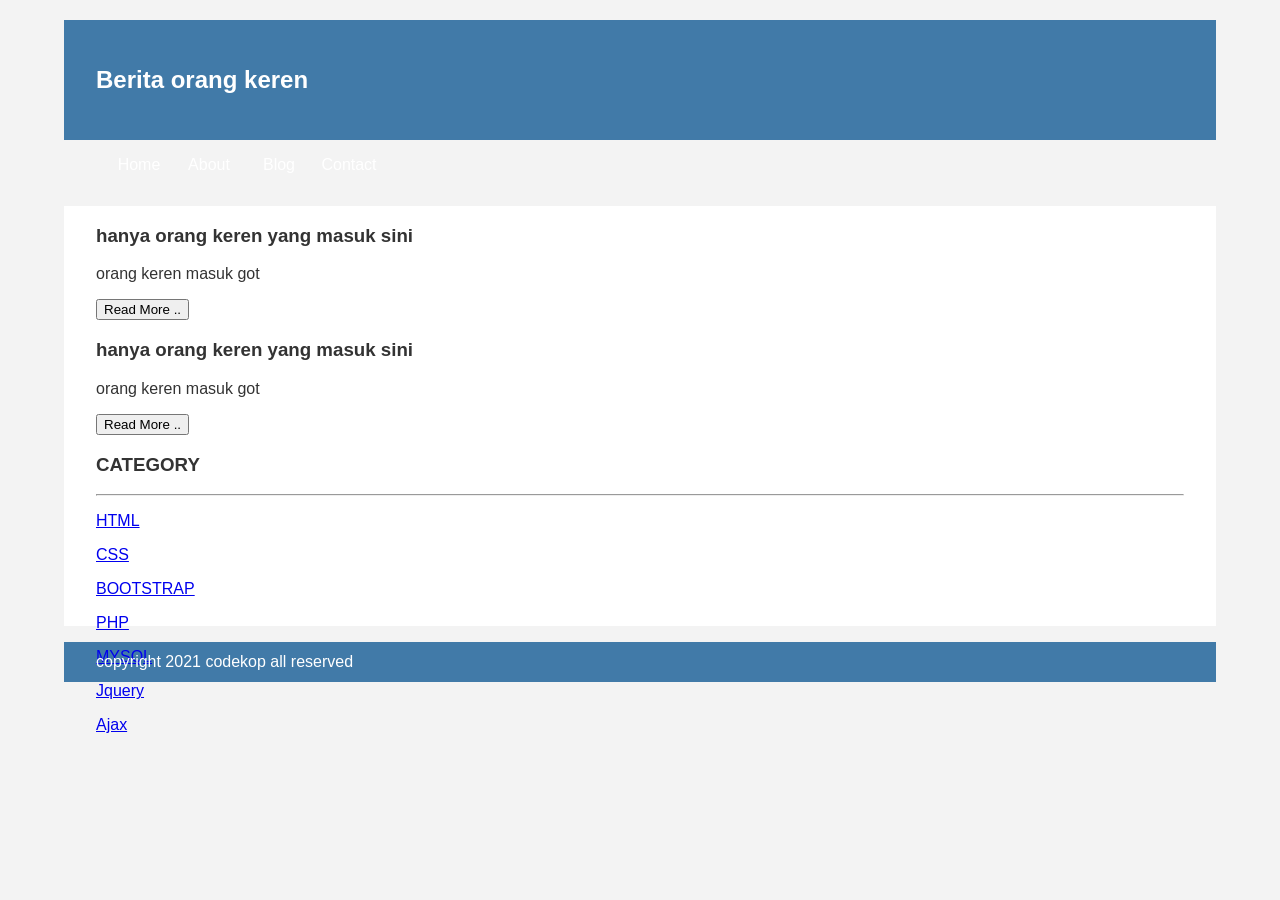
==== index.html @ ee3d1a79 "Update index.html" ====
<!DOCTYPE html>
<html lang="en">
<head>
    <title>berorker</title>
    <link rel="stylesheet" href="style.css">
</head>

<body>

<div class="header">
    <div class="jarak">
        <h2>Berita orang keren</h2>
    </div>
</div>

<div class="menu">
    <ul>
        <li><a href="#">Home</a></li>
        <li><a href="#">About</a></li>
        <li><a href="#">Blog</a></li>
        <li><a href="#">Contact</a></li>
    </ul>
</div>

<div class="content">

    <div class="kiri">
        <div class="border">
            <div class="jarak">
                <h3>hanya orang keren yang masuk sini</h3>
                <p>orang keren masuk got</p>
                <button>Read More ..</button>
            </div>
        </div>

        <div class="border">
            <div class="jarak">
                <h3>hanya orang keren yang masuk sini</h3>
                <p>orang keren masuk got</p>
                <button>Read More ..</button>
            </div>
        </div>
    </div>

    <div class="kanan">
        <div class="jarak">
            <h3>CATEGORY</h3>
            <hr>
            <p><a href="#" class="undecor">HTML</a></p>
            <p><a href="#" class="undecor">CSS</a></p>
            <p><a href="#" class="undecor">BOOTSTRAP</a></p>
            <p><a href="#" class="undecor">PHP</a></p>
            <p><a href="#" class="undecor">MYSQL</a></p>
            <p><a href="#" class="undecor">Jquery</a></p>
            <p><a href="#" class="undecor">Ajax</a></p>
        </div>
    </div>

</div>

<div class="footer">
    <div class="jarak">
        <p>copyright 2021 codekop all reserved</p>
    </div>
</div>

</body>
</html>
---- style.css ----
body{
	background: #f3f3f3;
	color:#333;
	width:100%;
	font-family: sans-serif;
	margin:0 auto;
}


.header {
	width:90%;
	margin:auto;
	height:120px;
	line-height:120px;
	background: #417aa8;
	color:#fff;
}

.jarak{
    padding:0 2pc;
}

.menu{
    backround-color:#417aa8;
    height:50px;
    position:relative;
    width:90%;
    margin:0 auto;
    padding:0 auto;
}

.menu ul {
     list-style:none;
}

.menu ul li a {
    float:left;
    width:70px;
    display:block;
    text-align:center;
    color:#FFF;
    text-decoration:none;
}

.menu ul li {
    float: left;
}

.menu ul li a:hover {
    backround-color:#4b88bb;
    display:block;
}

.content{
	width: 90%; 
	margin: auto; 
	height: 420px; 
	padding:0.1px; 
	background: #fff;
	color: #333;
}

. border{
	border: 2px solid #4887b9; 
	margin-top: 1pc;
	padding-bottom: 1pc;
	padding-left: 2pc;
	padding-right: 2pc;
}

. kiri{
	width: 70%;
	float: left; 
	margin: auto;
	background: #fff;
	height:420px;
}

. kanan{
	width: 30%;
	float: left;
	margin: auto; 
	background: #fff; 
	height:420px;
}

. undecor{
	text-decoration:none;
}

.footer{
	width: 90%; 
	margin: auto;
	height:40px;
	line-height: 40px;
	background: #417aa8;
	color: #fff;
	margin-bottom: 1pc;
}
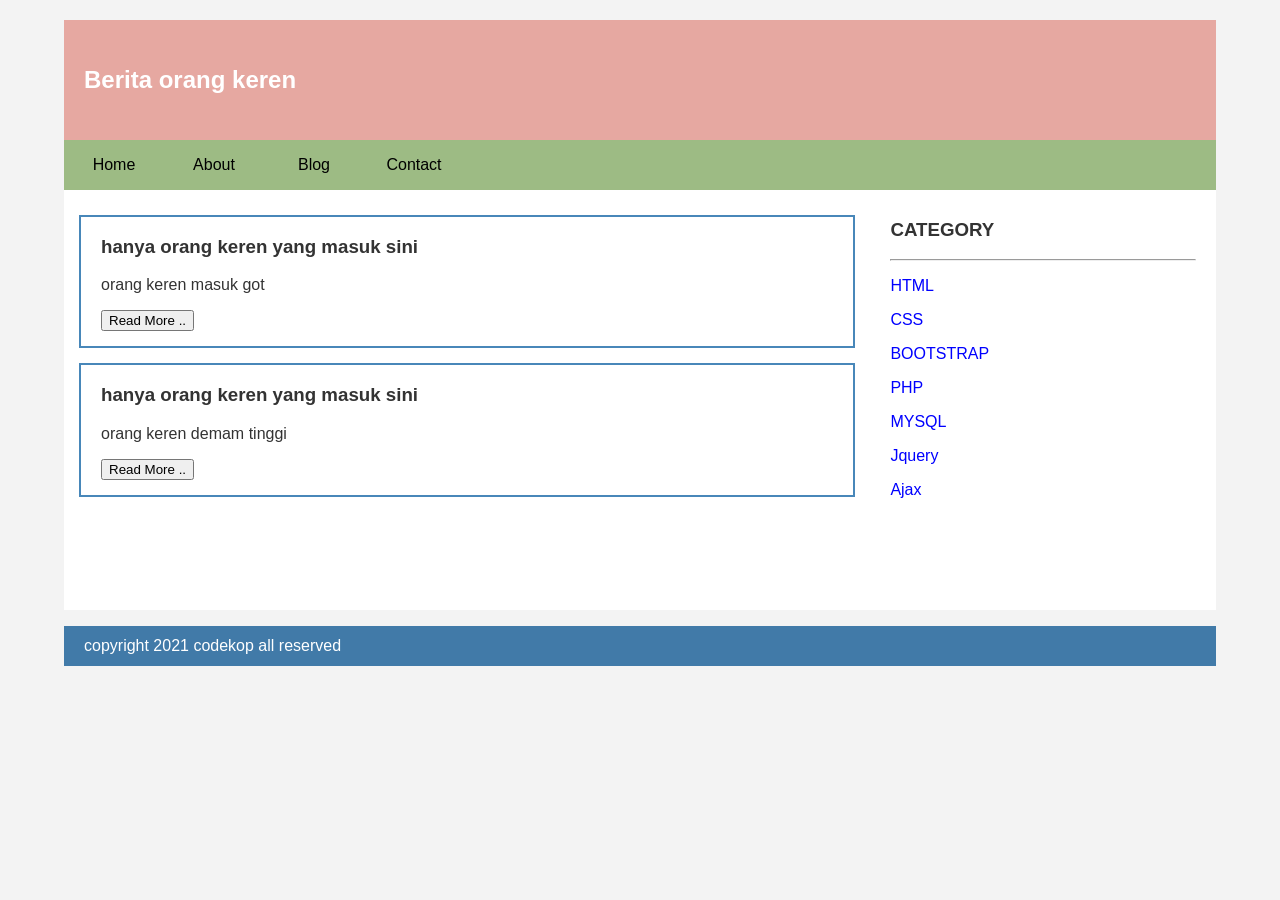
==== commit 455bcd28: "Update index.html" ====
--- a/index.html
+++ b/index.html
@@ -36,7 +36,7 @@
         <div class="border">
             <div class="jarak">
                 <h3>hanya orang keren yang masuk sini</h3>
-                <p>orang keren masuk got</p>
+                <p>orang keren demam tinggi</p>
                 <button>Read More ..</button>
             </div>
         </div>
--- a/style.css
+++ b/style.css
@@ -1,120 +1,105 @@
 
-body{
-	background: #f3f3f3;
-	color:#333;
-	width:100%;
-	font-family: sans-serif;
-	margin:0 auto;
+body {
+    background: #f3f3f3;
+    color: #333;
+    width: 100%;
+    font-family: sans-serif;
+    margin: 0;
+}
+
+.header {
+    width: 90%;
+    margin: auto;
+    height: 120px;
+    line-height: 120px;
+    background: #e6a8a1;
+    color: #fff;
 }
 
 
-.header {
-	width:90%;
-	margin:auto;
-	height:120px;
-	line-height:120px;
-	background: #417aa8;
-	color:#fff;
+.jarak {
+    padding: 0 20px;
 }
 
-.jarak{
-    padding:0 2pc;
-}
-
-.menu{
-    backround-color:#417aa8;
-    height:50px;
-    position:relative;
-    width:90%;
-    margin:0 auto;
-    padding:0 auto;
+.menu {
+    background-color: #9dbb84;
+    height: 50px;
+    line-height: 50px;
+    width: 90%;
+    margin: auto;
 }
 
 .menu ul {
-     list-style:none;
-}
-
-.menu ul li a {
-    float:left;
-    width:70px;
-    display:block;
-    text-align:center;
-    color:#FFF;
-    text-decoration:none;
+    list-style: none;
+    margin: 0;
+    padding: 0;
 }
 
 .menu ul li {
     float: left;
 }
 
-.menu ul li a:hover {
-    backround-color:#4b88bb;
-    display:block;
+.menu ul li a {
+    float: left;
+    width: 100px;
+    display: block;
+    text-align: center;
+    color: #000;
+    text-decoration: none;
 }
 
-.content{
-	width: 90%; 
-	margin: auto; 
-	height: 420px; 
-	padding:0.1px; 
-	background: #fff;
-	color: #333;
-}
-
-. border{
-	border: 2px solid #4887b9; 
-	margin-top: 1pc;
-	padding-bottom: 1pc;
-	padding-left: 2pc;
-	padding-right: 2pc;
-}
-
-. kiri{
-	width: 70%;
-	float: left; 
-	margin: auto;
-	background: #fff;
-	height:420px;
-}
-
-. kanan{
-	width: 30%;
-	float: left;
-	margin: auto; 
-	background: #fff; 
-	height:420px;
-}
-
-. undecor{
-	text-decoration:none;
-}
-
-.footer{
-	width: 90%; 
-	margin: auto;
-	height:40px;
-	line-height: 40px;
-	background: #417aa8;
-	color: #fff;
-	margin-bottom: 1pc;
+.menu ul li a:hover {
+    background-color: #7da56a;
 }
 
 
+.content {
+    width: 90%;
+    margin: auto;
+    background: #fff;
+    min-height: 400px;
+    padding: 10px 0;
+}
 
 
+.content::after {
+    content: "";
+    display: block;
+    clear: both;
+}
 
 
+.kiri {
+    width: 70%;
+    float: left;
+}
 
 
+.kanan {
+    width: 30%;
+    float: left;
+}
 
 
+.border {
+    border: 2px solid #4887b9;
+    margin: 15px;
+    padding-bottom: 15px;
+}
 
 
+.undecor {
+    text-decoration: none;
+    color: blue;
+}
 
 
-
-
-
-
-
-
+.footer {
+    width: 90%;
+    margin: auto;
+    height: 40px;
+    line-height: 40px;
+    background: #417aa8;
+    color: #fff;
+    margin-top: 10px;
+}
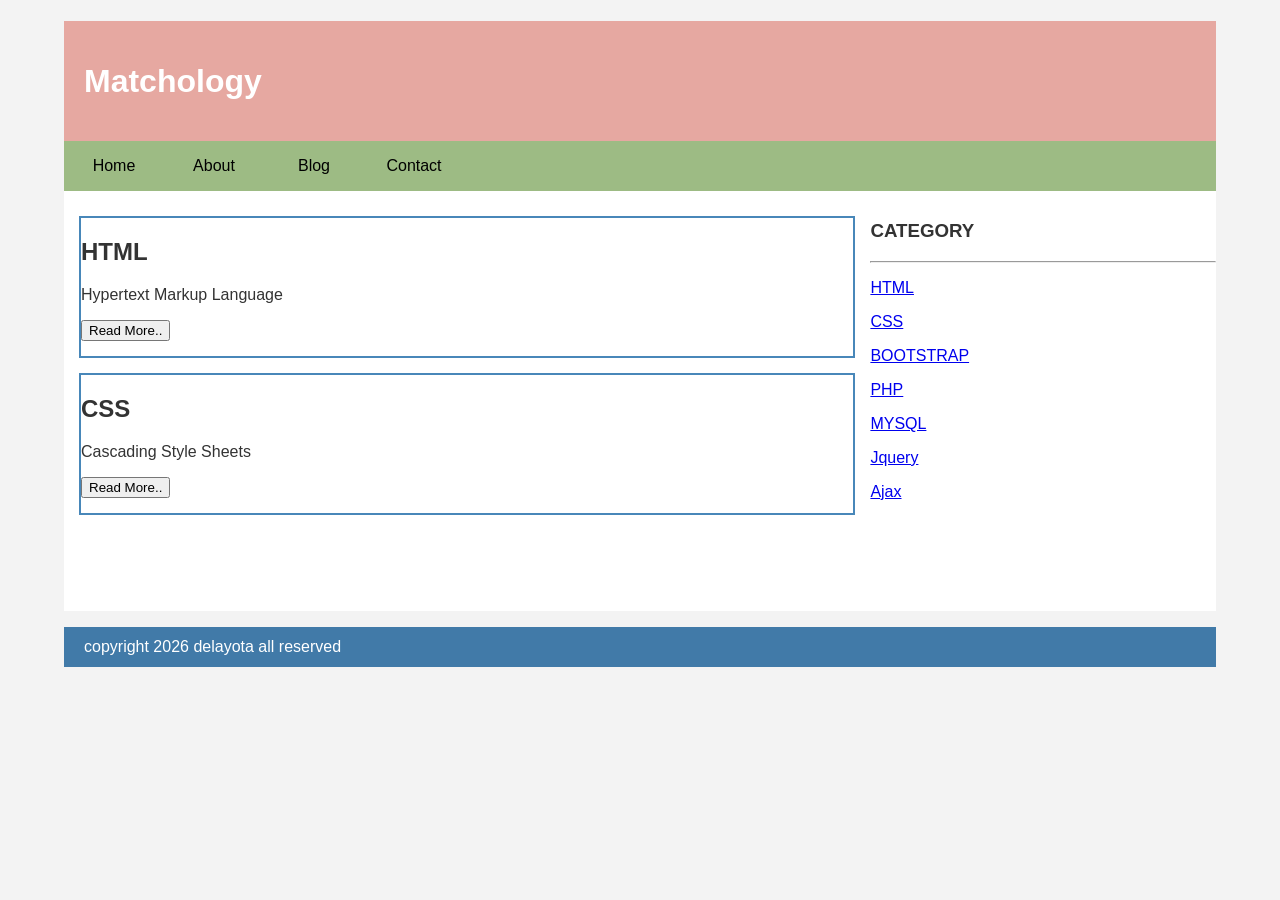
==== commit 2f96c967: "Update index.html" ====
--- a/index.html
+++ b/index.html
@@ -1,18 +1,19 @@
 <!DOCTYPE html>
 <html lang="en">
 <head>
-    <title>berorker</title>
+    <meta charset="UTF-8">
+    <title>Matchology</title>
     <link rel="stylesheet" href="style.css">
 </head>
 
 <body>
 
+<!-- HEADER -->
 <div class="header">
-    <div class="jarak">
-        <h2>Berita orang keren</h2>
-    </div>
+    <h1 class="jarak">Matchology</h1>
 </div>
 
+<!-- MENU -->
 <div class="menu">
     <ul>
         <li><a href="#">Home</a></li>
@@ -22,46 +23,45 @@
     </ul>
 </div>
 
+<!-- CONTENT -->
 <div class="content">
 
+    <!-- KIRI -->
     <div class="kiri">
+
         <div class="border">
-            <div class="jarak">
-                <h3>hanya orang keren yang masuk sini</h3>
-                <p>orang keren masuk got</p>
-                <button>Read More ..</button>
-            </div>
+            <h2>HTML</h2>
+            <p>Hypertext Markup Language</p>
+            <button>Read More..</button>
         </div>
 
         <div class="border">
-            <div class="jarak">
-                <h3>hanya orang keren yang masuk sini</h3>
-                <p>orang keren demam tinggi</p>
-                <button>Read More ..</button>
-            </div>
+            <h2>CSS</h2>
+            <p>Cascading Style Sheets</p>
+            <button>Read More..</button>
         </div>
+
     </div>
 
+    <!-- KANAN -->
     <div class="kanan">
-        <div class="jarak">
-            <h3>CATEGORY</h3>
-            <hr>
-            <p><a href="#" class="undecor">HTML</a></p>
-            <p><a href="#" class="undecor">CSS</a></p>
-            <p><a href="#" class="undecor">BOOTSTRAP</a></p>
-            <p><a href="#" class="undecor">PHP</a></p>
-            <p><a href="#" class="undecor">MYSQL</a></p>
-            <p><a href="#" class="undecor">Jquery</a></p>
-            <p><a href="#" class="undecor">Ajax</a></p>
-        </div>
+        <h3>CATEGORY</h3>
+        <hr>
+
+        <p><a href="#">HTML</a></p>
+        <p><a href="#">CSS</a></p>
+        <p><a href="#">BOOTSTRAP</a></p>
+        <p><a href="#">PHP</a></p>
+        <p><a href="#">MYSQL</a></p>
+        <p><a href="#">Jquery</a></p>
+        <p><a href="#">Ajax</a></p>
     </div>
 
 </div>
 
+<!-- FOOTER -->
 <div class="footer">
-    <div class="jarak">
-        <p>copyright 2021 codekop all reserved</p>
-    </div>
+    <p class="jarak">copyright 2026 delayota all reserved</p>
 </div>
 
 </body>
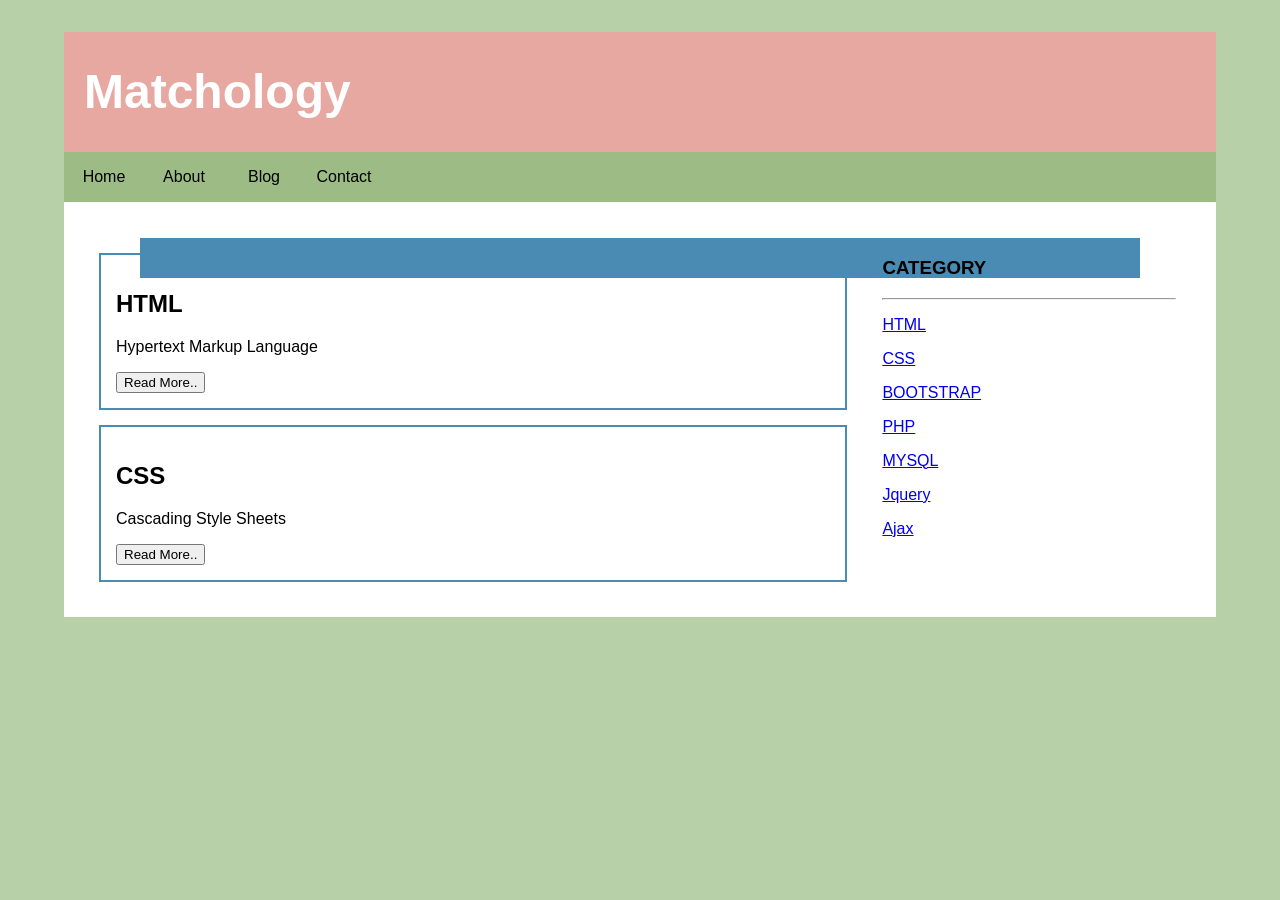
==== commit 8e96d14f: "Update index.html" ====
--- a/index.html
+++ b/index.html
@@ -25,6 +25,7 @@
 
 <!-- CONTENT -->
 <div class="content">
+    <div class="jarak">
 
     <!-- KIRI -->
     <div class="kiri">
@@ -45,6 +46,7 @@
 
     <!-- KANAN -->
     <div class="kanan">
+        <div class="jarak">
         <h3>CATEGORY</h3>
         <hr>
 
--- a/style.css
+++ b/style.css
@@ -1,8 +1,6 @@
 
 body {
-    background: #f3f3f3;
-    color: #333;
-    width: 100%;
+    background: #b7d0a8;
     font-family: sans-serif;
     margin: 0;
 }
@@ -14,19 +12,20 @@
     line-height: 120px;
     background: #e6a8a1;
     color: #fff;
+    font-size: 24px;
 }
-
 
 .jarak {
     padding: 0 20px;
 }
 
+
 .menu {
-    background-color: #9dbb84;
+    width: 90%;
+    margin: auto;
+    background: #9dbb84;
     height: 50px;
     line-height: 50px;
-    width: 90%;
-    margin: auto;
 }
 
 .menu ul {
@@ -40,57 +39,40 @@
 }
 
 .menu ul li a {
-    float: left;
-    width: 100px;
     display: block;
+    width: 80px;
     text-align: center;
-    color: #000;
     text-decoration: none;
+    color: black;
 }
 
 .menu ul li a:hover {
-    background-color: #7da56a;
+    background: #7da56a;
 }
 
-
+/* CONTENT */
 .content {
     width: 90%;
     margin: auto;
     background: #fff;
-    min-height: 400px;
-    padding: 10px 0;
+    padding: 20px 0;
+    overflow: hidden;
 }
-
-
-.content::after {
-    content: "";
-    display: block;
-    clear: both;
-}
-
 
 .kiri {
     width: 70%;
     float: left;
 }
 
-
 .kanan {
     width: 30%;
     float: left;
 }
 
-
 .border {
-    border: 2px solid #4887b9;
+    border: 2px solid #4a8bb3;
     margin: 15px;
-    padding-bottom: 15px;
-}
-
-
-.undecor {
-    text-decoration: none;
-    color: blue;
+    padding: 15px;
 }
 
 
@@ -99,7 +81,7 @@
     margin: auto;
     height: 40px;
     line-height: 40px;
-    background: #417aa8;
+    background: #4a8bb3;
     color: #fff;
     margin-top: 10px;
 }
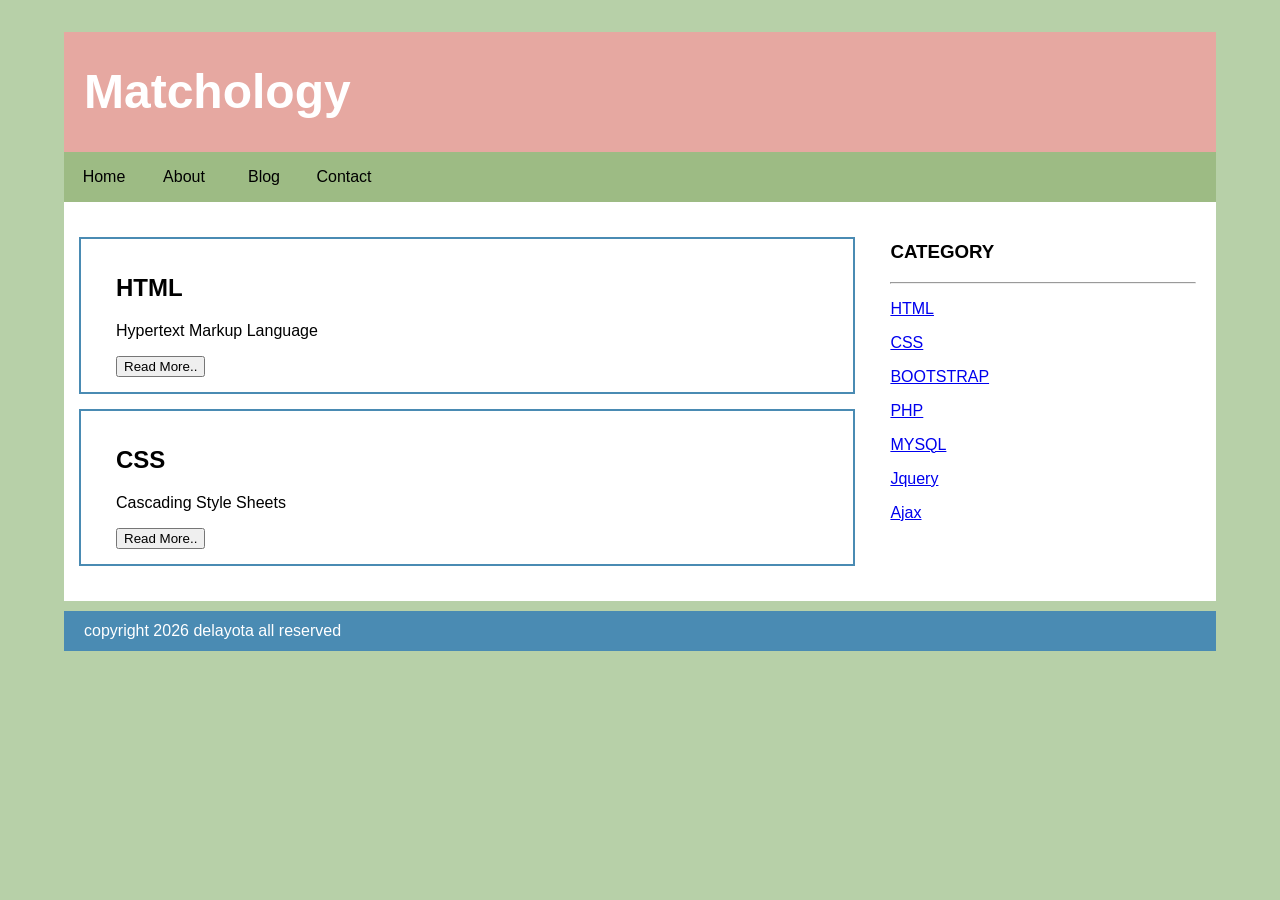
==== commit 96ed43ea: "Update index.html" ====
--- a/index.html
+++ b/index.html
@@ -10,7 +10,9 @@
 
 <!-- HEADER -->
 <div class="header">
-    <h1 class="jarak">Matchology</h1>
+    <div class="jarak">
+        <h1>Matchology</h1>
+    </div>
 </div>
 
 <!-- MENU -->
@@ -25,21 +27,24 @@
 
 <!-- CONTENT -->
 <div class="content">
-    <div class="jarak">
 
     <!-- KIRI -->
     <div class="kiri">
 
         <div class="border">
-            <h2>HTML</h2>
-            <p>Hypertext Markup Language</p>
-            <button>Read More..</button>
+            <div class="jarak">
+                <h2>HTML</h2>
+                <p>Hypertext Markup Language</p>
+                <button>Read More..</button>
+            </div>
         </div>
 
         <div class="border">
-            <h2>CSS</h2>
-            <p>Cascading Style Sheets</p>
-            <button>Read More..</button>
+            <div class="jarak">
+                <h2>CSS</h2>
+                <p>Cascading Style Sheets</p>
+                <button>Read More..</button>
+            </div>
         </div>
 
     </div>
@@ -47,23 +52,26 @@
     <!-- KANAN -->
     <div class="kanan">
         <div class="jarak">
-        <h3>CATEGORY</h3>
-        <hr>
+            <h3>CATEGORY</h3>
+            <hr>
 
-        <p><a href="#">HTML</a></p>
-        <p><a href="#">CSS</a></p>
-        <p><a href="#">BOOTSTRAP</a></p>
-        <p><a href="#">PHP</a></p>
-        <p><a href="#">MYSQL</a></p>
-        <p><a href="#">Jquery</a></p>
-        <p><a href="#">Ajax</a></p>
+            <p><a href="#">HTML</a></p>
+            <p><a href="#">CSS</a></p>
+            <p><a href="#">BOOTSTRAP</a></p>
+            <p><a href="#">PHP</a></p>
+            <p><a href="#">MYSQL</a></p>
+            <p><a href="#">Jquery</a></p>
+            <p><a href="#">Ajax</a></p>
+        </div>
     </div>
 
 </div>
 
 <!-- FOOTER -->
 <div class="footer">
-    <p class="jarak">copyright 2026 delayota all reserved</p>
+    <div class="jarak">
+        copyright 2026 delayota all reserved
+    </div>
 </div>
 
 </body>
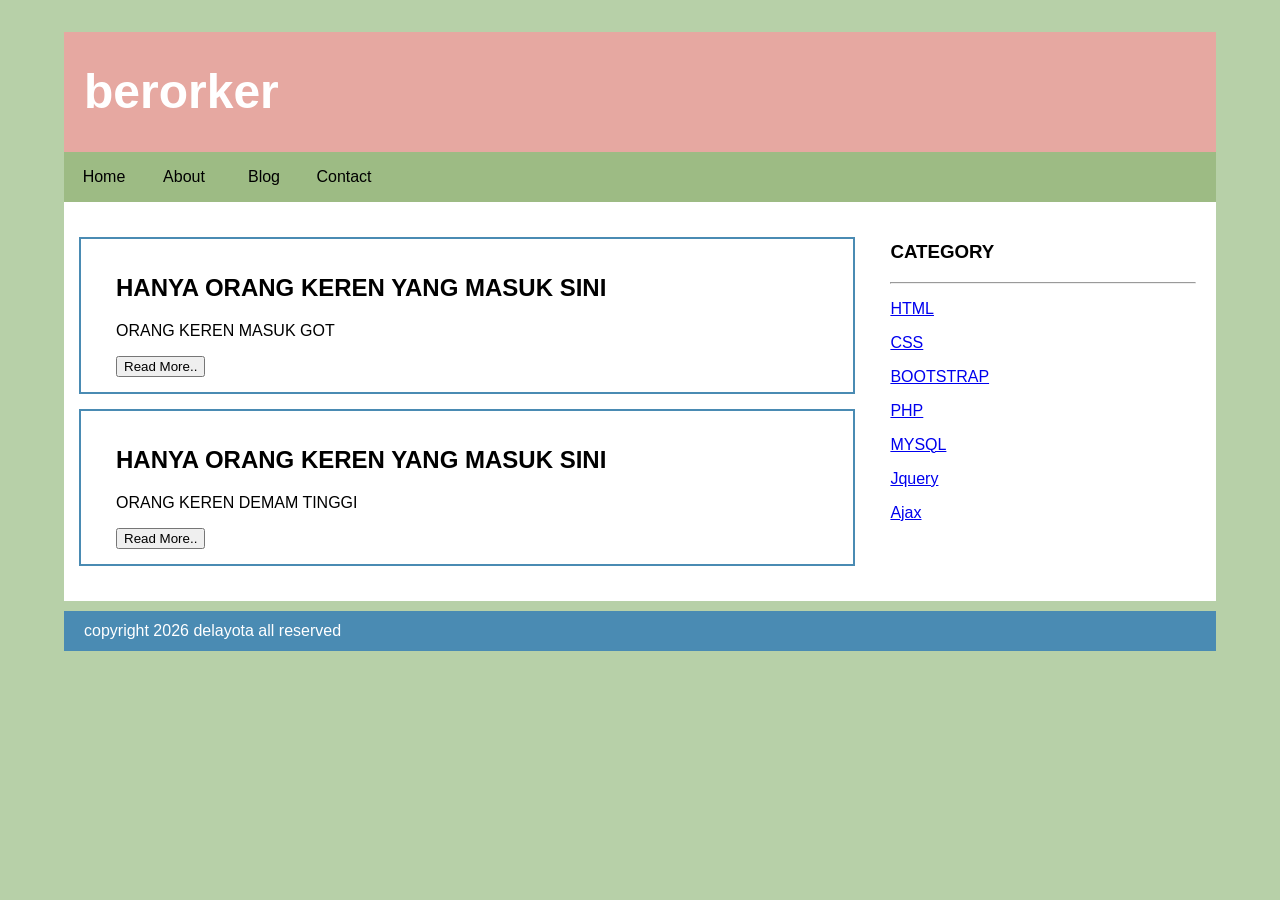
==== commit 3dfa60bc: "Update index.html" ====
--- a/index.html
+++ b/index.html
@@ -2,7 +2,7 @@
 <html lang="en">
 <head>
     <meta charset="UTF-8">
-    <title>Matchology</title>
+    <title>berorker</title>
     <link rel="stylesheet" href="style.css">
 </head>
 
@@ -11,7 +11,7 @@
 <!-- HEADER -->
 <div class="header">
     <div class="jarak">
-        <h1>Matchology</h1>
+        <h1>berorker</h1>
     </div>
 </div>
 
@@ -33,16 +33,16 @@
 
         <div class="border">
             <div class="jarak">
-                <h2>HTML</h2>
-                <p>Hypertext Markup Language</p>
+                <h2>HANYA ORANG KEREN YANG MASUK SINI</h2>
+                <p>ORANG KEREN MASUK GOT</p>
                 <button>Read More..</button>
             </div>
         </div>
 
         <div class="border">
             <div class="jarak">
-                <h2>CSS</h2>
-                <p>Cascading Style Sheets</p>
+                <h2>HANYA ORANG KEREN YANG MASUK SINI</h2>
+                <p>ORANG KEREN DEMAM TINGGI</p>
                 <button>Read More..</button>
             </div>
         </div>
@@ -54,7 +54,6 @@
         <div class="jarak">
             <h3>CATEGORY</h3>
             <hr>
-
             <p><a href="#">HTML</a></p>
             <p><a href="#">CSS</a></p>
             <p><a href="#">BOOTSTRAP</a></p>
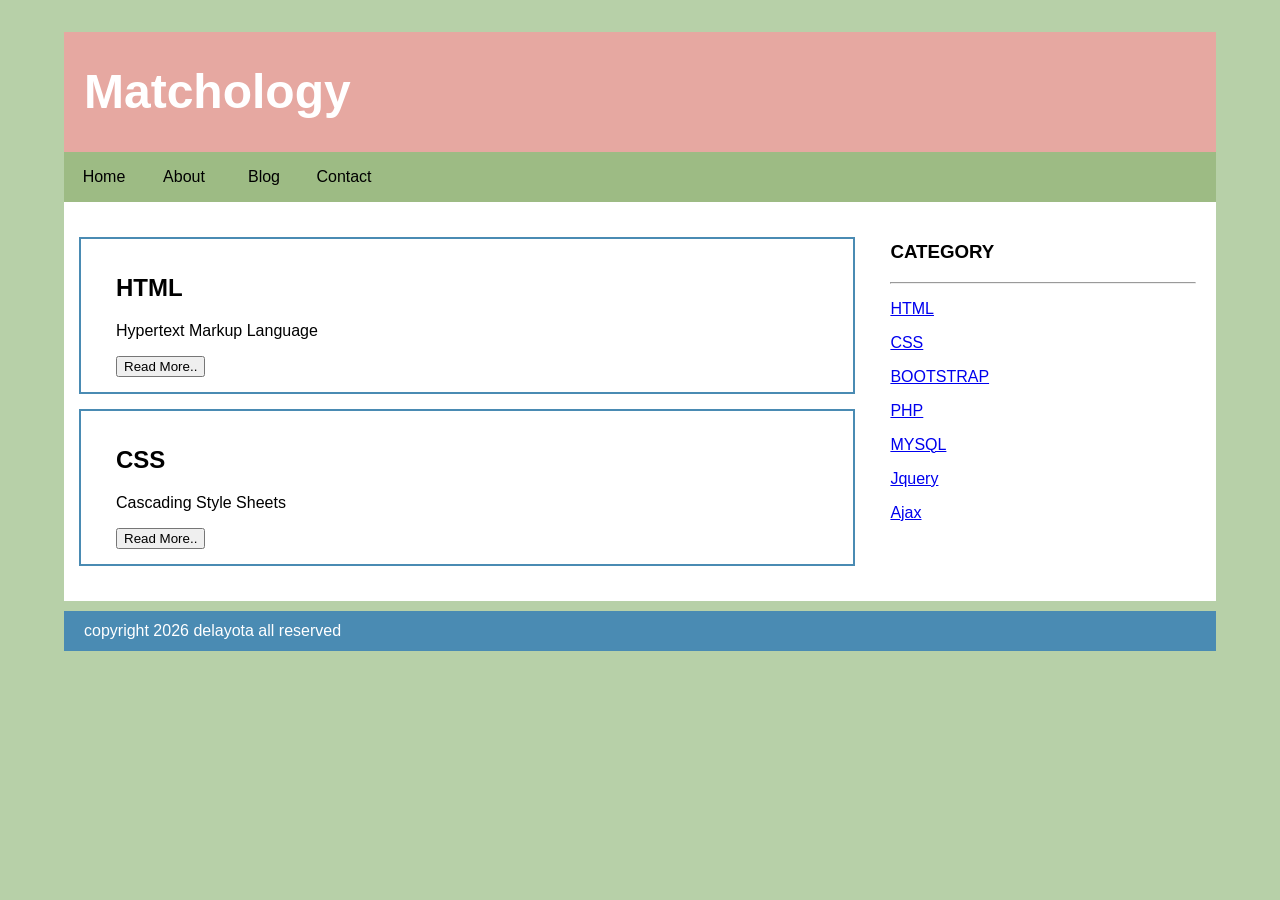
==== commit 732056fb: "Update index.html" ====
--- a/index.html
+++ b/index.html
@@ -2,7 +2,7 @@
 <html lang="en">
 <head>
     <meta charset="UTF-8">
-    <title>berorker</title>
+    <title>Matchology</title>
     <link rel="stylesheet" href="style.css">
 </head>
 
@@ -11,7 +11,7 @@
 <!-- HEADER -->
 <div class="header">
     <div class="jarak">
-        <h1>berorker</h1>
+        <h1>Matchology</h1>
     </div>
 </div>
 
@@ -33,16 +33,16 @@
 
         <div class="border">
             <div class="jarak">
-                <h2>HANYA ORANG KEREN YANG MASUK SINI</h2>
-                <p>ORANG KEREN MASUK GOT</p>
+                <h2>HTML</h2>
+                <p>Hypertext Markup Language</p>
                 <button>Read More..</button>
             </div>
         </div>
 
         <div class="border">
             <div class="jarak">
-                <h2>HANYA ORANG KEREN YANG MASUK SINI</h2>
-                <p>ORANG KEREN DEMAM TINGGI</p>
+                <h2>CSS</h2>
+                <p>Cascading Style Sheets</p>
                 <button>Read More..</button>
             </div>
         </div>
@@ -54,6 +54,7 @@
         <div class="jarak">
             <h3>CATEGORY</h3>
             <hr>
+
             <p><a href="#">HTML</a></p>
             <p><a href="#">CSS</a></p>
             <p><a href="#">BOOTSTRAP</a></p>
